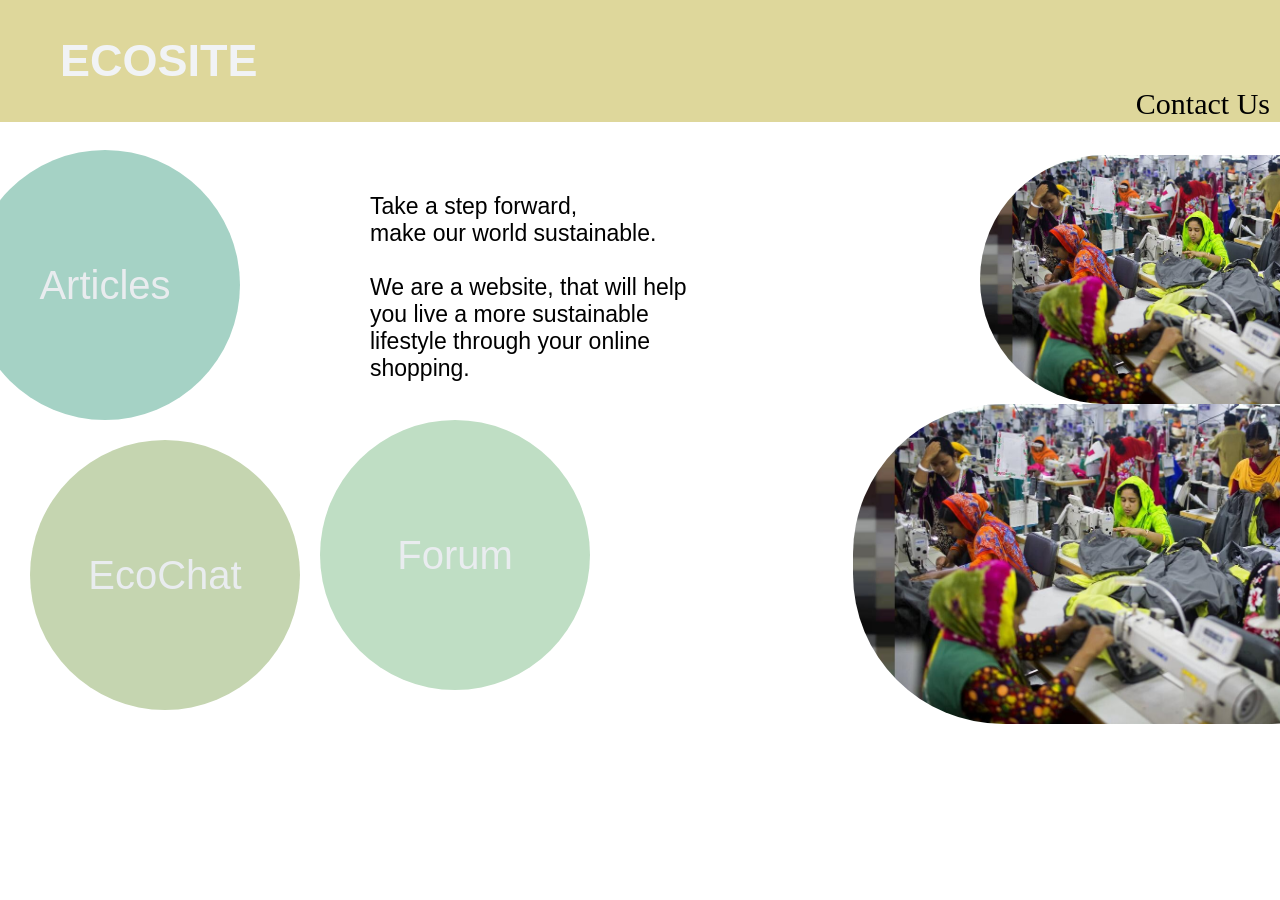
==== index.html @ 82ebcbeb "Host website on GitHub Trying to host website on GitHub." ====
<!DOCTYPE html>
<html lang="en">
<head>
    <meta charset="UTF-8">
    <meta http-equiv="X-UA-Compatible" content="IE=edge">
    <meta name="viewport" content="width=device-width, initial-scale=1.0">
    <title>Home</title>
    <link rel="stylesheet" href="style.css">
    <script src="https://smtpjs.com/v3/smtp.js"></script>
    <link href="http://fonts.cdnfonts.com/css/bahnschrift" rel="stylesheet">
    <link href="http://fonts.cdnfonts.com/css/arial-rounded-mt" rel="stylesheet">
    <link href="http://fonts.cdnfonts.com/css/bookman-old-style" rel="stylesheet">
</head>

<body class="main-body">
    <header class="top-bar">
        <h1 class="main-title">
            ECOSITE
        </h1>

        <button id="contactUsButton" onclick="window.location.href='contactUs.html'">
            <span>Contact Us</span>
        </button>
    </header>

    <section class="main-content">
        <nav>
            <button id="articlesButton" class="nav-button" onclick="window.location.href='articles.html'">
                <span class="nav-text">Articles</span>
            </button>
            
            <button id="ecoChatButton" class="nav-button" onclick="window.location.href='ecoChat.html'">
                <span class="nav-text">EcoChat</span>
            </button>

            <button id="forumButton" class="nav-button" onclick="window.location.href='forum.html'">
                <span class="nav-text">Forum</span>
            </button>
        </nav>
    
        <p id="main-info">
            Take a step forward, <br>
            make our world sustainable. <br>
            <br>
            We are a website, that will help <br>
            you live a more sustainable <br>
            lifestyle through your online <br>
            shopping.
        </p>

        <div id="index-images">
            <img id="index-image-1" class="index-image" src="images/index-image-2.jpg">
            <img id="index-image-2" class="index-image" src="images/index-image-2.jpg">
        </div>
    </section>
</body>

</html>
---- style.css ----
/* CSS for scrollwheel */

/* width */
::-webkit-scrollbar {
    width: 10px;
}
  
/* Track */
::-webkit-scrollbar-track {
  box-shadow: inset 0 0 5px grey; 
  border-radius: 10px;
  background-color: rgb(190, 190, 190);
}
   
/* Handle */
::-webkit-scrollbar-thumb {
  background: rgb(130, 130, 130); 
  border-radius: 10px;
}
  
/* Handle on hover */
::-webkit-scrollbar-thumb:hover {
  background: #666666; 
}

/* CSS for index.html and other general elements */

.main-body {
    overflow-x: hidden;
}

.top-bar {
    overflow: hidden;
    background-color: #ded79b;
    position: fixed;
    top: 0;
    left: 0;
    width: 100%;
    z-index: 2;
}

.main-title {
    float: left;
    display: block;
    color: #f1f3f5;
    text-align: center;
    padding: 5px;
    padding-left: 60px;
    text-decoration: none;
    font-size: 45px;
    font-family: 'Arial Rounded MT', sans-serif;
}

.home-button {
    float: left;
    display: block;
    padding: 5px;
    display: flex;
    position: relative;
    top: 32.5px;
    left: 35px;
}

.home-button-icon {
    width: 50px;
}

.home-button-icon:hover {
    width: 55px;
    -webkit-filter: drop-shadow(0px 0px 3px grey);
    filter: drop-shadow(0px 0px 3px grey);
}

.hamburger-button {
    float: right;
    display: block;
    cursor: pointer;
    padding: 5px;
    display: flex;
    position: relative;
    top: 32.5px;
    right: 40px;
}

.hamburger-button-icon {
    width: 50px;
    -webkit-filter: drop-shadow(0px 0px 10px grey);
    filter: drop-shadow(0px 0px 10px grey);
}

.hamburger-button-icon:hover {
    width: 55px;
    -webkit-filter: drop-shadow(0px 0px 13px rgb(80, 80, 80));
    filter: drop-shadow(0px 0px 13px rgb(80, 80, 80));
}

.hamburger-menu {
    display: flex;
    flex-direction: column;
    align-items: center;
    position: fixed;
    right: -100%;
    top: 100px;
    background-color: #d2d2d2;
    width: 20%;
    border-radius: 10px;
    box-shadow: 0 10px 27px rgba(0, 0, 0, 0.05);
}

.hamburger-link {
    font-size: 20px;
    font-family: 'Arial Rounded MT', sans-serif;
    text-align: center;
    width: 75%;
    border: none;
    border-radius: 10px;
    padding: 10px;
    margin: 8px;
    box-shadow: 0px 0px 10px grey;
}

.hamburger-link:hover {
    box-shadow: 0px 0px 20px black;
}

.hamburger-articles-link {
    margin-top: 30px;
    background-color: #d4e0c2;
}

.hamburger-ecoChat-link {
    background-color: #bcdac1;
}

.hamburger-forum-link {
    margin-bottom: 30px;
    background-color: #c3d3ad;
}

.hamburger-menu.active {
    right: 10px;
}

#contactUsButton {
    float: right;
    position: relative;
    top: 85px;
    display: block;
    padding: 2px;
    padding-right: 10px;
    font-size: 30px;
    font-family: 'Bahnschrift', 'sans-serif';
    border: none;
    color: #000000;
    background: none;
}

#contactUsButton:hover {
    font-size: 32px;
    text-shadow: 0px 0px 3px grey;
}

.bottom-bar {
    overflow: hidden;
    position: fixed;
    top: 120px;
    left: 0;
    width: 100%;
    z-index: 0.9;
}

.bar-title {
    float: left;
    display: block;
    color: #f1f3f5;
    text-align: center;
    padding: 3px;
    padding-left: 60px;
    text-decoration: none;
    font-size: 30px;
    font-family: 'Arial Rounded MT', sans-serif;
}

.main-content {
    margin-top: 125px;
}

.nav-button {
    width: 270px;
    height: 270px;
    position: absolute;
    border-style: none;
    border-radius: 100%;
    border: none;
    font-family: 'Arial Rounded MT', sans-serif;
    color: #e9ecef;
}

.nav-button:hover {
    width: 280px;
    height: 280px;
    box-shadow: -5px 5px 25px grey;
}

.nav-text {
    display: inline-block;
    vertical-align: middle;
    max-width: 90%;
    font-size: 40px;
}

#articlesButton {
    background-color: #a5d2c5;
    top: 150px;
    left: -30px;
}

#ecoChatButton {
    background-color: #c5d5b0;
    top: 440px;
    left: 30px;
}

#forumButton {
    background-color: #bfdec4;
    top: 420px;
    left: 320px;
}

#main-info {
    font-family: 'Arial Rounded MT', sans-serif;
    color: #000000;
    max-width: 50%;
    font-size: 23px;
    position: absolute;
    top: 170px;
    left: 370px;
}

#index-images {
    display: flex;
    flex-direction: column;
    align-items: flex-end;
    position: relative;
    top: 30px;
    left: 150px;
    z-index: -1;
}

.index-image {
    border-radius: 150px;
}

#index-image-1 {
    width: 35%;
    left: 270px;
}

#index-image-2 {
    width: 45%;
    left: 220px;
}

/* CSS for contactUs.html */

#contactUs-content {
    display: flex;
    flex-direction: column;
    align-items: center;
    position: relative;
    top: 15px;
}

#contactUs-title {
    color: #000000;
    text-align: center;
    margin: 20px;
    font-size: 45px;
    font-family: 'Arial Rounded MT', sans-serif;
    position: relative;
    top: 15px;
}

#contactUs-icons-container {
    display: flex;
    justify-content: space-around;
    align-items: center;
    width: 50%;
    position: relative;
    top: 50px;
}

.contactUs-icons-image {
    width: 95px;
    height: auto;
    display: block;
    margin-left: auto;
    margin-right: auto;
}

.contactUs-icons-image:hover {
    width: 98px;
    -webkit-filter: drop-shadow(0px 0px 3px grey);
    filter: drop-shadow(0px 0px 3px grey);

    position: relative;
    bottom: 1px;
    right: 1px;
}

#contactUs-emails-container {
    display: flex;
    flex-direction: column;
    align-items: center;
    width: 70%;
    position: relative;
    top: 100px;
}

.contactUs-email {
    color: #000000;
    text-align: center;
    margin: 10px;
    font-size: 20px;
    font-family: 'Arial Rounded MT', sans-serif;
}

/* CSS for articles.html */

.articles-bar {
    background-color: #87a260;
    z-index: 1;
}

#articles-body {
    display: flex;
    justify-content: center;
}

.articles-main-content {
    margin-top: 245px;
}

.articlePanels-container {
    display: flex;
    justify-content: space-around;
    width: 95%;
    padding: 10px;
}

.articlePanel {
    height: 400px;
    width: 250px;
    border-style: none;
    border: none;
    padding: 5px;
    margin: 12px;
    font-family: 'Arial Rounded MT', sans-serif;
    color: #2a2920;
    background-color: #d2d2d2;
}

.articlePanel-title {
    font-size: 30px;
}

.articlePanel-description {
    font-size: 18px;
}

.articlePanel-thumbnail {
    height: 100%;
    width: 100%;
    object-fit: cover;
}

.articlePanel:hover {
    height: 403px;
    width: 253px;
    box-shadow: 0px 0px 25px grey;
}

/* CSS for ecoChat.html */

.ecoChat-bar {
    background-color: #87a260;
}

#ecoChat-box {
    display: flex;
    flex-direction: column;
    align-items: center;
    background-color: #a5c3ba;
    padding: 10px;
    margin: auto;
    margin-top: 230px;
    width: 80%;
    border-radius: 50px;
}

#ecoChat-textbox {
    display: flex;
    flex-direction: column;
    padding: 10px;
    height: 350px;
    border-radius: 20px;
    margin-top: 30px;
    margin-bottom: 20px;
    width: 95%;
    overflow-y: scroll;
    overflow-x: hidden;
}

#ecoChat-inputs {
    display: flex;
    justify-content: space-between;
    width: 75%;
    overflow: hidden;
}

#ecoChat-inputbox {
    padding: 10px;
    border-radius: 12.5px;
    margin-bottom: 20px;
    width: 80%;
    background-color: #E1E1E1;
    border: none;
    outline: none;
}

.ecoChat-replyIcon {
    position: relative;
    top: 4px;
    right: 50px;
    width: 25px;
    height: auto;
    display: block;
    margin-left: auto;
    margin-right: auto;
}

.ecoChat-replyIcon:hover {
    -webkit-filter: drop-shadow(0px 0px 5px grey);
    filter: drop-shadow(0px 0px 5px grey);
}

#ecoChat-inputButton {
    color: #d2d2d2;
}

.botIcon {
    display: flex;
    align-self: flex-start;
    padding: 10px;
    background-color: #808080;
    border-radius: 100%;
    margin: 5px;
    margin-left: 10px;
    width: 50px;
    height: 50px;
}

.botReply {
    display: flex;
    flex-direction: column;
    align-self: flex-start;
    padding: 10px;
    border-radius: 10px;
    margin: 10px;
    max-width: 45%;
    word-wrap: break-word;
    background-color: #d2d2d2;
}

.userIcon {
    display: flex;
    align-self: flex-end;
    padding: 10px;
    background-color: #808080;
    border-radius: 100%;
    margin: 5px;
    margin-left: 10px;
    width: 50px;
    height: 50px;
}

.userReply {
    display: flex;
    flex-direction: column;
    align-self: flex-end;
    padding: 10px;
    border-radius: 10px;
    margin: 10px;
    max-width: 45%;
    word-wrap: break-word;
    background-color: #d2d2d2;
}

/* CSS for articles-archive.html */

#articles-archive-body {
    display: flex;
    flex-direction: column;
    align-items: center;
}

.articlesArchive-main-content {
    margin-top: 10px;
}

.articleArchives-container {
    display: flex;
    justify-content: space-around;
    flex-wrap: wrap;
    width: 95%;
    padding: 10px;
}

.articlesArchive-article {
    height: 200px;
    width: 200px;
    border-style: none;
    border: none;
    padding: 5px;
    margin: 12px;
    font-family: 'Arial Rounded MT', sans-serif;
    color: #2a2920;
    background-color: #d2d2d2;
    z-index: 0;

    filter: drop-shadow(0px 0px 0px grey);
}

.articlesArchive-thumbnail {
    height: 100%;
    width: 100%;
    object-fit: cover;
}

.articlesArchive-article:hover {
    -webkit-filter: drop-shadow(0px 0px 3px grey);
    filter: drop-shadow(0px 0px 3px grey);
}

.articlesArchive-text {
    width: 95%;
    position: absolute;
    top: 50%;
    left: 50%;
    transform: translate(-50%, -50%);
    -webkit-filter: drop-shadow(0px 0px 3px black);
    filter: drop-shadow(0px 0px 3px black);
}

.articlesArchive-article-name {
    font-size: 20px;
    color: white;
}

.articlesArchive-article-info {
    font-size: 12px;
    color: white;
}

.archives-search {
    outline: none;
    border-style: solid;
    border-width: 2px;
    border-color: #808080;
    float: right;
    display: block;
    background-color: #e9e9e9;
    padding: 10px;
    margin: 20px;
    width: 30%;
    text-decoration: none;
    font-size: 15px;
    font-family: 'Arial Rounded MT', sans-serif;
}

.article-replyIcon {
    height: auto;
    float: right;
    display: block;
    margin: 28px;
    width: 25px;
}

.article-replyIcon:hover {
    -webkit-filter: drop-shadow(0px 0px 5px grey);
    filter: drop-shadow(0px 0px 5px grey);
}

#archive-search-results {
    display: flex;
    flex-direction: column;
    align-items: center;
    margin-top: 200px;
    width: 95%;
}

#archive-results-container {
    display: flex;
    justify-content: start;
    flex-wrap: wrap;
    width: 95%;
    padding: 10px;
}

#search-results-title {
    font-family: 'Arial Rounded MT', sans-serif;
    font-weight: bold;
    font-size: 30px;
}

/* CSS for articles */

.article-main-content {
    margin-top: 125px;
    display: flex;
    flex-direction: column;
    align-items: center;
}

.article-title {
    font-size: 45px;
    font-family: 'Bahnschrift', 'sans-serif';
    width: 80%;
    color: rgb(58, 58, 58);
}

.article-subtitle {
    font-size: 23px;
    font-family: 'Bahnschrift', 'sans-serif';
    width: 80%;
    color: rgb(58, 58, 58);
    position: relative;
    bottom: 30px;
}

.article-top {
    display: flex;
    justify-content: center;
    width: 95%;
}

.article-top-text {
    display: flex;
    flex-direction: column;
    align-items: center;
    width: 50%;
}

.article-bottom {
    display: flex;
    flex-direction: column;
    align-items: center;
    width: 95%;
}

.article-text {
    font-size: 20px;
    font-family: 'Arial Rounded MT', sans-serif;
    width: 100%;
}

.article-list {
    font-size: 20px;
    font-family: 'Arial Rounded MT', sans-serif;
}

.article-text-title {
    font-size: 23px;
    font-family: 'Arial Rounded MT', sans-serif;
    text-decoration: underline;
}

.article-image {
    width: 50%;
    margin: 20px;
    object-fit: contain;
}
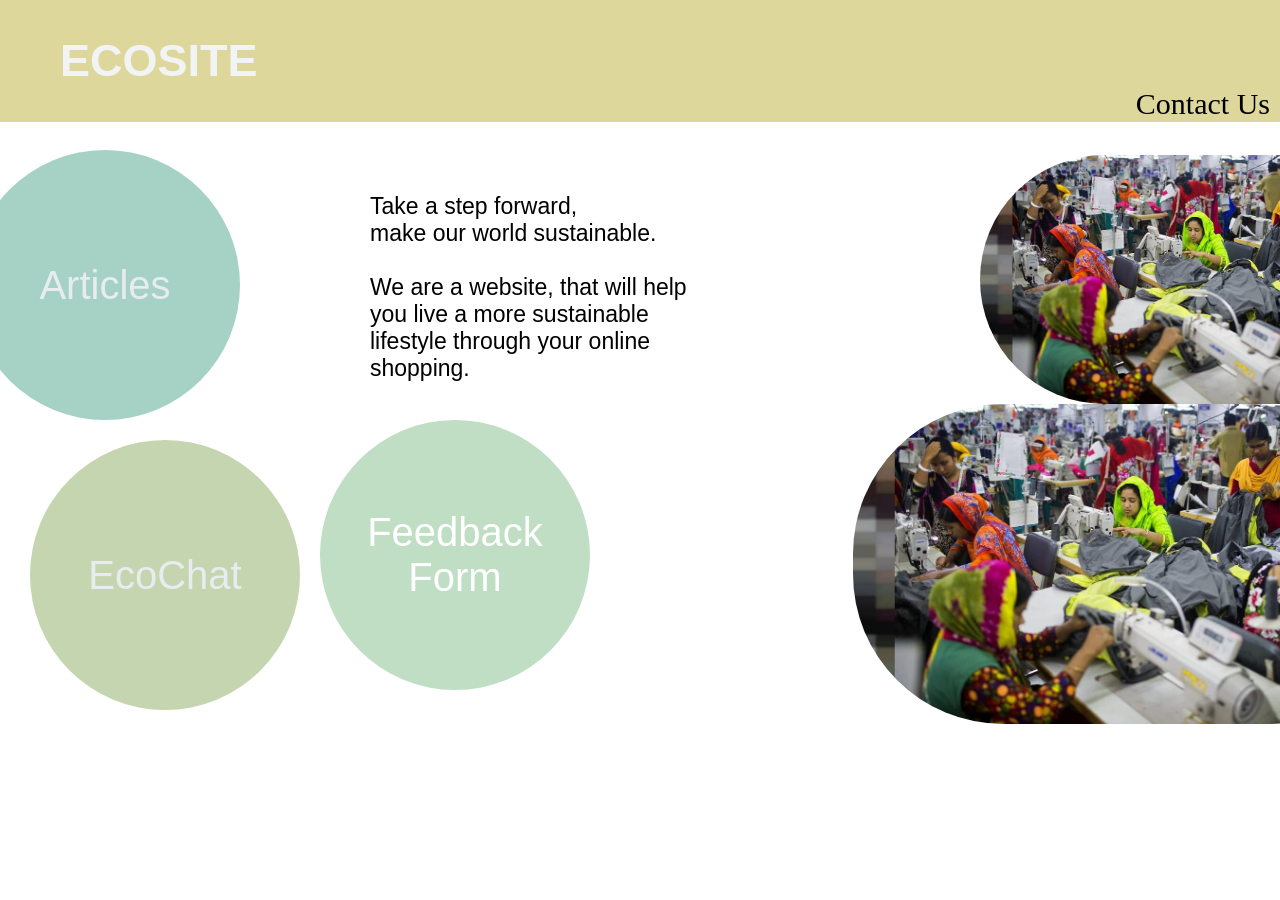
==== commit 636bb3fd: "Update Ecosite project" ====
--- a/index.html
+++ b/index.html
@@ -34,7 +34,9 @@
             </button>
 
             <button id="forumButton" class="nav-button" onclick="window.location.href='forum.html'">
-                <span class="nav-text">Forum</span>
+                <span class="nav-text">
+                    <a style = "text-decoration: none; color: white;" href = "https://forms.gle/xrsFeyURqE21tpk39">Feedback Form</a>
+                </span>
             </button>
         </nav>
     
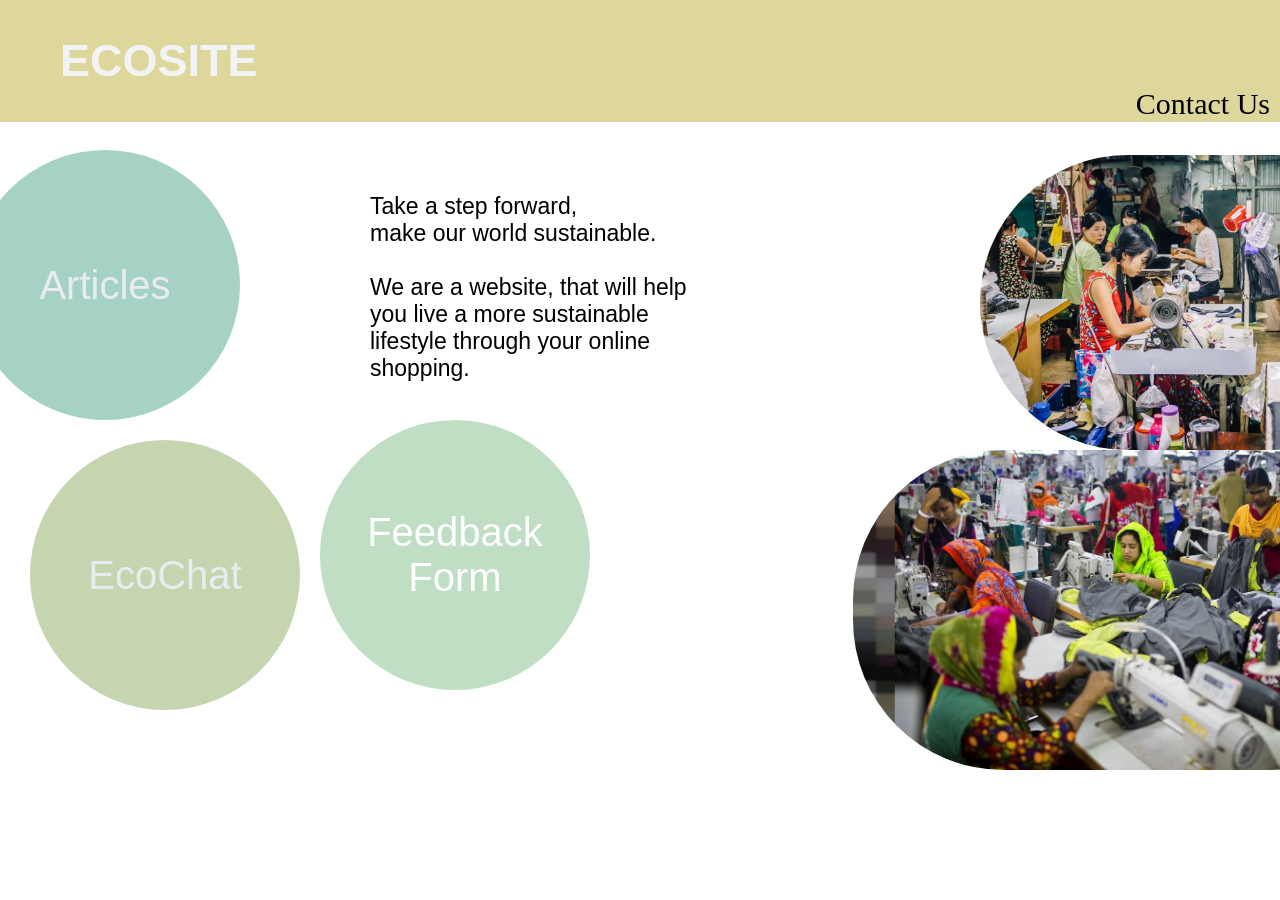
==== commit 57d592c8: "Update 2" ====
--- a/index.html
+++ b/index.html
@@ -51,7 +51,7 @@
         </p>
 
         <div id="index-images">
-            <img id="index-image-1" class="index-image" src="images/index-image-2.jpg">
+            <img id="index-image-1" class="index-image" src="articles/article-images/article1.jpg">
             <img id="index-image-2" class="index-image" src="images/index-image-2.jpg">
         </div>
     </section>
--- a/style.css
+++ b/style.css
@@ -613,6 +613,13 @@
     font-size: 30px;
 }
 
+#search-results-no-results {
+    font-family: 'Arial Rounded MT', sans-serif;
+    font-weight: bold;
+    font-size: 30px;
+    color: #444444;
+}
+
 /* CSS for articles */
 
 .article-main-content {
@@ -638,6 +645,11 @@
     bottom: 30px;
 }
 
+.article-subtitle:hover {
+    -webkit-filter: drop-shadow(0px 0px 5px grey);
+    filter: drop-shadow(0px 0px 5px grey);
+}
+
 .article-top {
     display: flex;
     justify-content: center;
@@ -679,4 +691,122 @@
     width: 50%;
     margin: 20px;
     object-fit: contain;
+}
+
+/* CSS for newsletter */
+
+#newsletter-popup-container {
+    position: fixed;
+    right: -200%;
+    z-index: 3;
+
+    padding: 10px;
+    border-style: solid;
+    border-color: #7e58ee;
+    border-width: 5px;
+    background-color: white;
+
+    display: flex;
+    flex-direction: column;
+    align-items: center;
+}
+
+#newsletter-popup-container.active {
+    right: auto;
+    top:  50%;
+    left: 50%;
+    transform: translate(-50%,-50%);
+}
+
+#newsletter-popup-close-button {
+    margin-top: 10px;
+    text-align: center;
+    font-family: 'Arial Rounded MT', sans-serif;
+    font-size: 25px;
+    margin: 5px;
+    background: none;
+    border: none;
+}
+
+#newsletter-popup-close-button:hover {
+    margin-top: 5px;
+    font-size: 30px;
+    -webkit-filter: drop-shadow(0px 0px 5px grey);
+    filter: drop-shadow(0px 0px 5px grey);
+}
+
+#newsletter-popup-title {
+    font-size: 30px;
+    font-family: 'Arial Rounded MT', sans-serif;
+    text-align: center;
+}
+
+#newsletter-popup-description {
+    font-size: 20px;
+    font-family: 'Arial Rounded MT', sans-serif;
+    text-align: center;
+}
+
+#newsletter-popup-input {
+    outline: none;
+    border-style: none;
+    display: block;
+    background-color: #e9e9e9;
+    padding: 3px;
+    margin: 5px;
+    margin-bottom: 10px;
+    width: 50%;
+    text-decoration: none;
+    font-size: 15px;
+    font-family: 'Arial Rounded MT', sans-serif;
+}
+
+#newsletter-popup-submit-button {
+    border: none;
+    background-color: #868e96;
+    padding: 3px;
+    border-radius: 20px;
+    width: 25%;
+}
+
+#newsletter-popup-submit-button:hover {
+    -webkit-filter: drop-shadow(0px 0px 5px grey);
+    filter: drop-shadow(0px 0px 5px grey);
+}
+
+/* CSS for our authors */
+
+#our-authors-container {
+    display: flex;
+    justify-content: space-between;
+    width: 85%;
+}
+
+.author-profile {
+    display: flex;
+    flex-direction: column;
+    align-items: center;
+    width: 40%;
+    margin-left: 20px;
+    margin-right: 20px;
+}
+
+.author-image {
+    padding: 100px;
+    background-color: #d2d2d2;
+    border-radius: 50%;
+}
+
+.author-title {
+    font-size: 30px;
+    font-family: 'Arial Rounded MT', sans-serif;
+    text-align: center;
+}
+
+.author-info {
+    font-size: 25px;
+    font-family: 'Arial Rounded MT', sans-serif;
+    text-align: center;
+    position: relative;
+    bottom: 30px;
 }
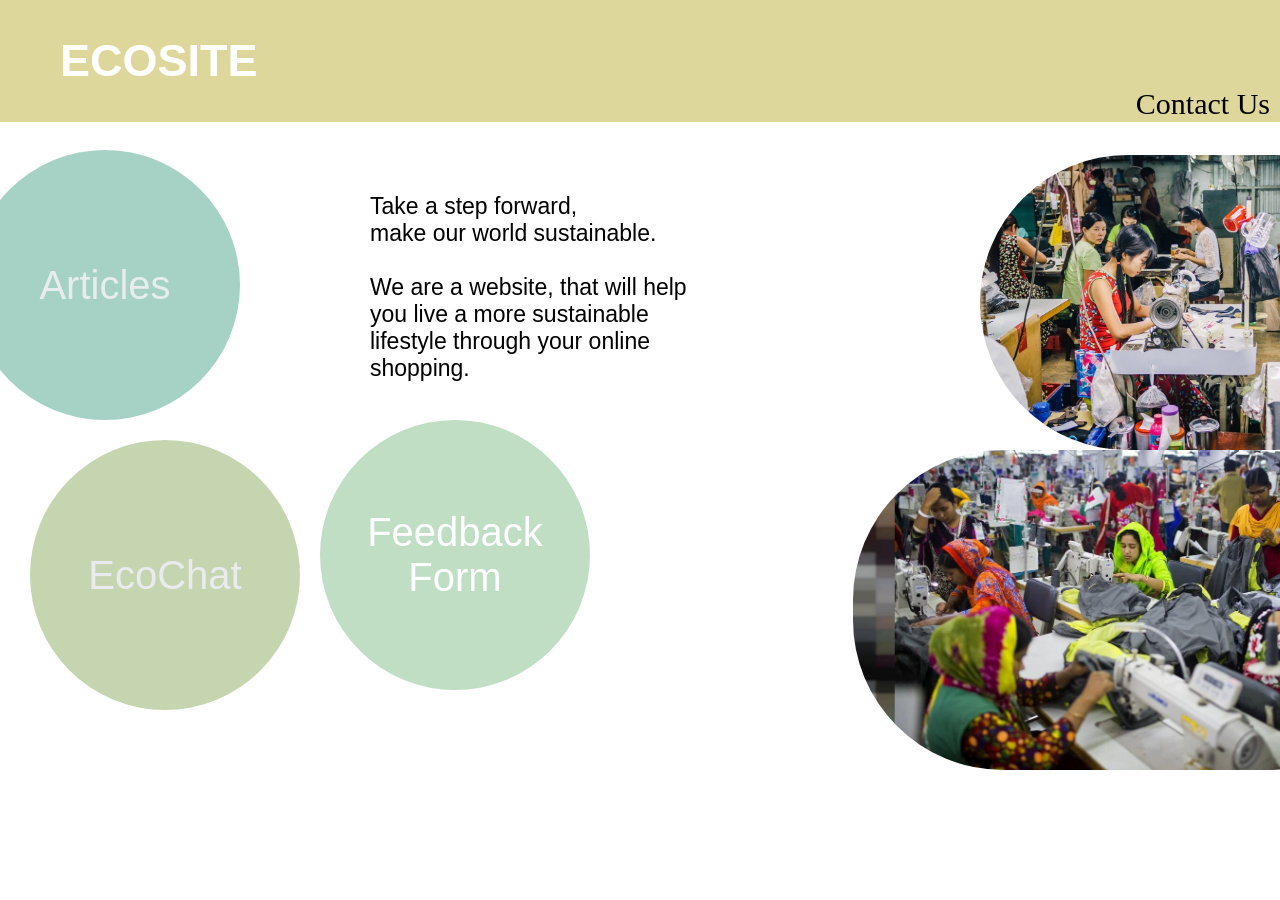
==== commit 888cb636: "Made "ECOSITE" button clickable to return to homepage" ====
--- a/index.html
+++ b/index.html
@@ -15,7 +15,9 @@
 <body class="main-body">
     <header class="top-bar">
         <h1 class="main-title">
-            ECOSITE
+            <a href = "index.html" style = "text-decoration: none; color: white;" >
+                ECOSITE
+            </a>
         </h1>
 
         <button id="contactUsButton" onclick="window.location.href='contactUs.html'">
@@ -33,7 +35,7 @@
                 <span class="nav-text">EcoChat</span>
             </button>
 
-            <button id="forumButton" class="nav-button" onclick="window.location.href='forum.html'">
+            <button id="forumButton" class="nav-button">
                 <span class="nav-text">
                     <a style = "text-decoration: none; color: white;" href = "https://forms.gle/xrsFeyURqE21tpk39">Feedback Form</a>
                 </span>
--- a/style.css
+++ b/style.css
@@ -104,7 +104,7 @@
     background-color: #d2d2d2;
     width: 20%;
     border-radius: 10px;
-    box-shadow: 0 10px 27px rgba(0, 0, 0, 0.05);
+    box-shadow: 0px 0px 20px black;
 }
 
 .hamburger-link {
@@ -130,11 +130,7 @@
 
 .hamburger-ecoChat-link {
     background-color: #bcdac1;
-}
-
-.hamburger-forum-link {
     margin-bottom: 30px;
-    background-color: #c3d3ad;
 }
 
 .hamburger-menu.active {
@@ -709,6 +705,7 @@
     display: flex;
     flex-direction: column;
     align-items: center;
+    box-shadow: 0px 0px 20px black;
 }
 
 #newsletter-popup-container.active {
